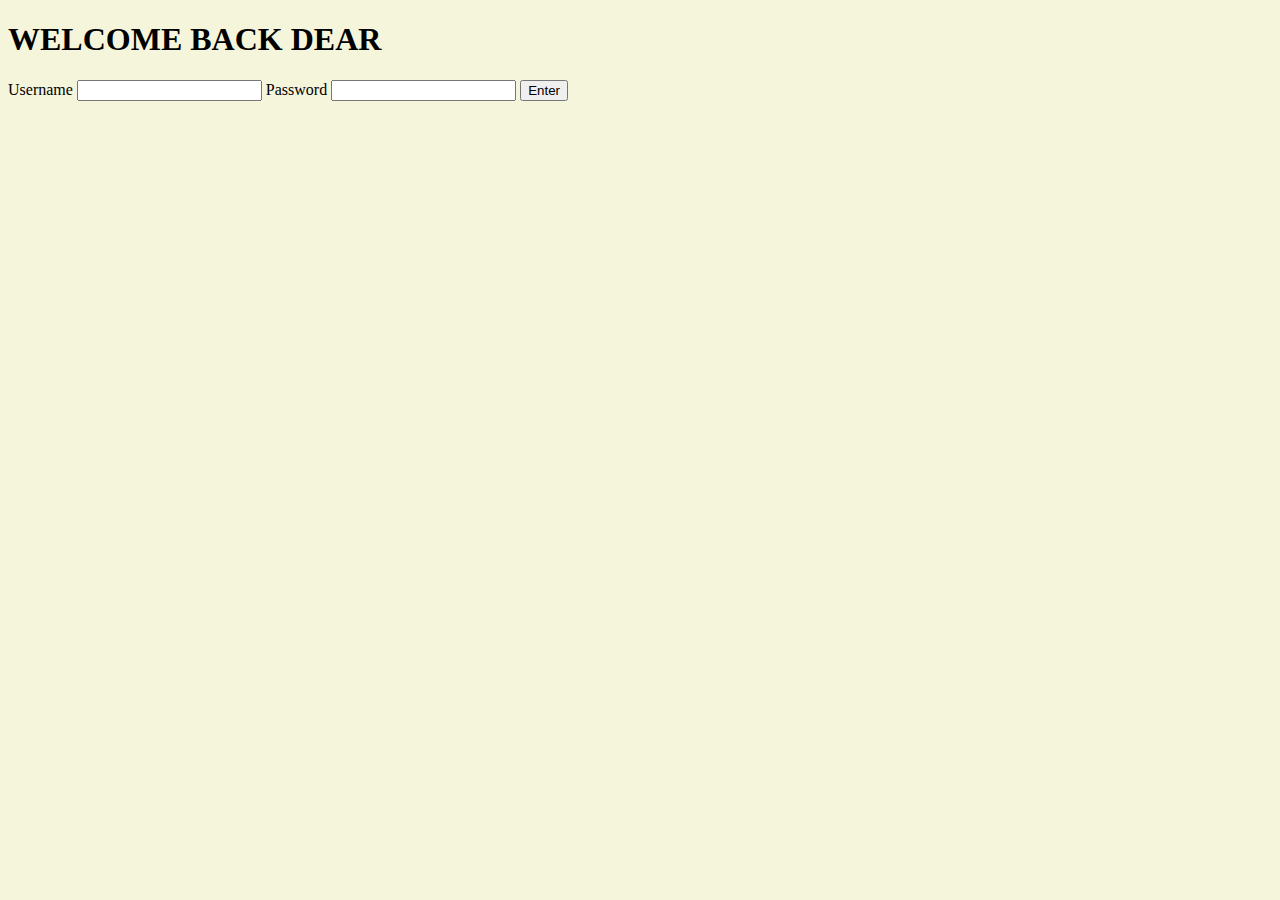
==== login.html @ ca6f2a23 "first try" ====
<!DOCTYPE html>
<html lang="en">
<head>
    <meta charset="UTF-8">
    <meta name="viewport" content="width=device-width, initial-scale=1.0">
    <title>Old Members</title>
    <link rel="stylesheet" href="login.css">
</head>
<body>
    <div class="loginbox">
        <h1>WELCOME BACK DEAR</h1>
        <form>
            <label>Username</label>
            <input type="text" placeholder="">
            <label>Password</label>
            <input type="text" placeholder="">
            <input type="button" value="Enter">
        </form>
    </div>
</body>
</html>
---- login.css ----
body{
    background-color: beige;
}
h1{
    
}
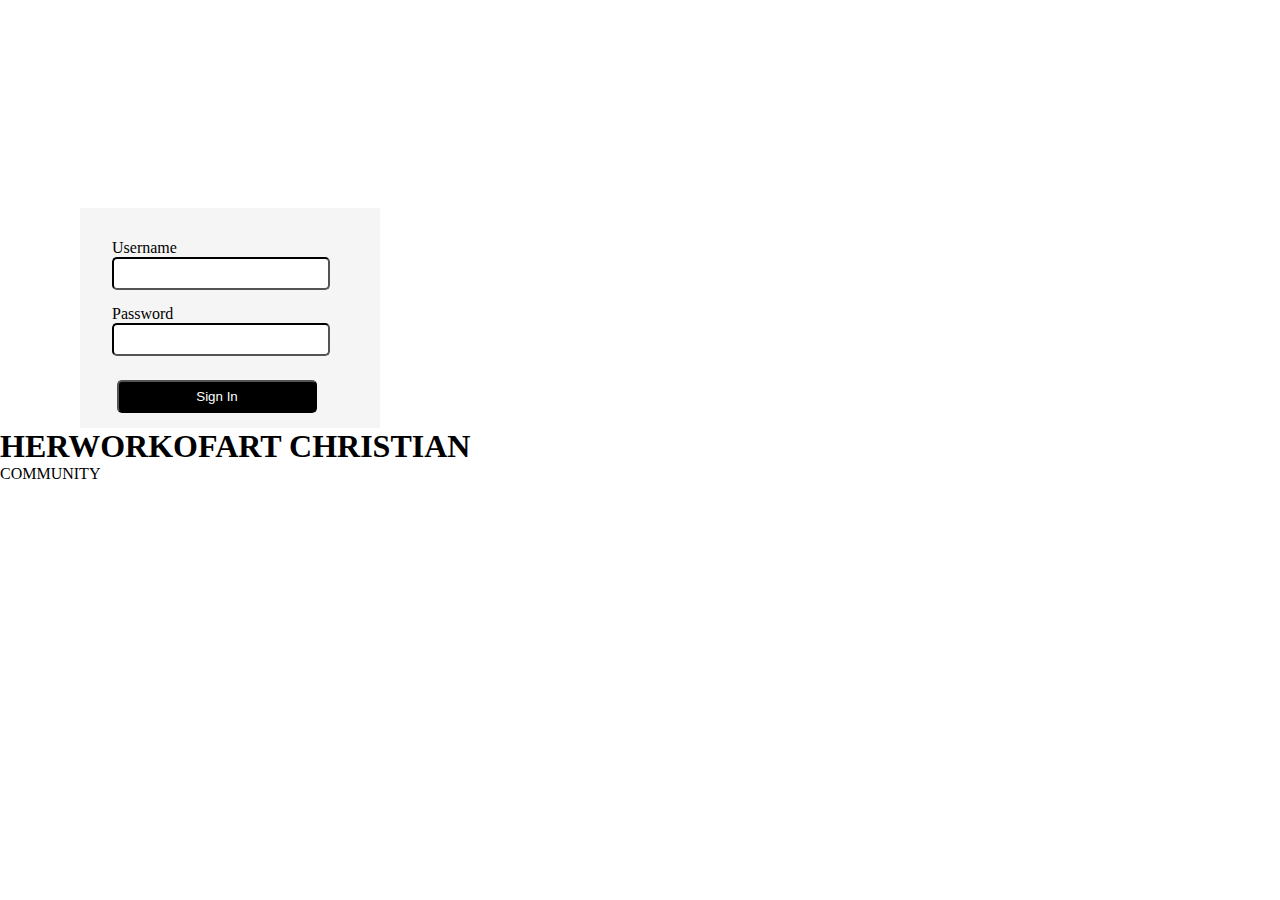
==== commit ca334e06: "Update login.html" ====
--- a/login.html
+++ b/login.html
@@ -3,19 +3,25 @@
 <head>
     <meta charset="UTF-8">
     <meta name="viewport" content="width=device-width, initial-scale=1.0">
-    <title>Old Members</title>
     <link rel="stylesheet" href="login.css">
+
+    <link rel="preconnect" href="https://fonts.googleapis.com">
+    <link rel="preconnect" href="https://fonts.gstatic.com" crossorigin>
+    <link href="https://fonts.googleapis.com/css2?family=Spicy+Rice&display=swap" rel="stylesheet">
+    <title>HWT Login Page</title>
 </head>
 <body>
-    <div class="loginbox">
-        <h1>WELCOME BACK DEAR</h1>
+    <div class="main">
         <form>
             <label>Username</label>
             <input type="text" placeholder="">
             <label>Password</label>
             <input type="text" placeholder="">
-            <input type="button" value="Enter">
+            <input type="button" value="Sign In">
+
         </form>
     </div>
+    <h1>HERWORKOFART CHRISTIAN</h1>
+    <P>COMMUNITY</P>
 </body>
-</html>+</html>
--- a/login.css
+++ b/login.css
@@ -1,6 +1,41 @@
+*{
+    margin: 0;
+}
 body{
-    background-color: beige;
+    background-image: url('clear.jpeg');
+    background-repeat: no-repeat;
+    background-position: center;
+    background-size: cover;
+   
 }
-h1{
+.main{
+    width: 300px;
+    height: 220px;
+    background-color: whitesmoke;
+    margin-left: 5rem;
+    margin-top: 13rem;
+
+}
+form{
+    width: 200px;
+    margin-left:1rem;
+    padding: 1rem;
     
-}+}
+form label{
+    
+    display: flex;
+    margin-top: 15px;
+}
+form input{
+    width: 200px;
+    padding: 7px;
+    border-radius: 5px;
+    border-color: black;
+}
+input[type="button"]{
+    margin-top: 1.5rem;
+    margin-left:5px;
+    color: white;
+    background-color: black;
+}
